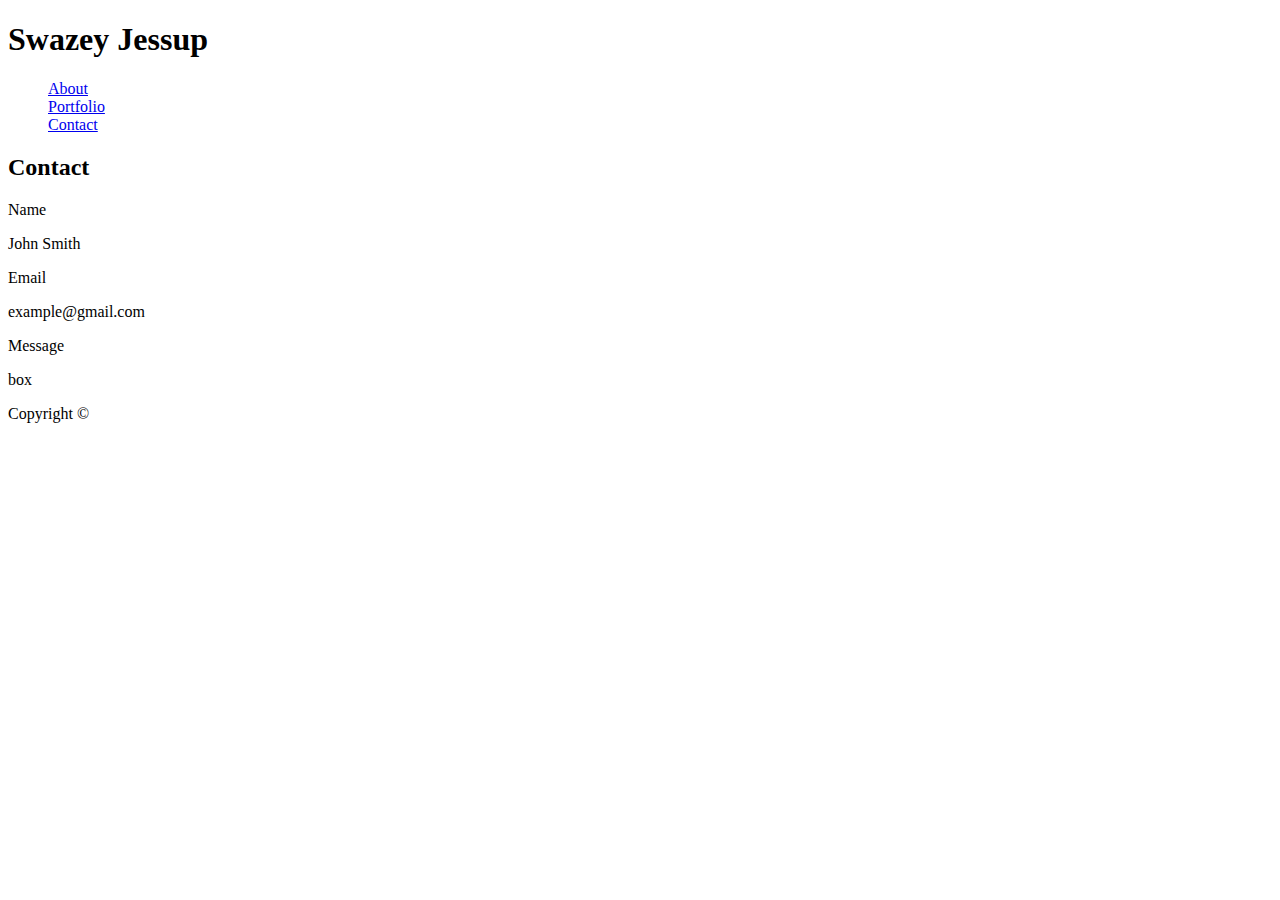
==== contact.html @ 46367b30 "Added to the html files" ====
<!DOCTYPE html>
<html lang="en">
<head>
    <meta charset="UTF-8">
    <meta name="viewport" content="width=device-width, initial-scale=1.0">
    <meta http-equiv="X-UA-Compatible" content="ie=edge">
    <title>Swazey Jessup Contact</title>

     <!-- Link to CSS -->
     <link rel="stylesheet" type="text/css" href="assets/css/style.css">
    </head>
    

    <link rel="icon" href="Assets/images/profile-pic.jpeg">
</head>
<body>
    
    <header>
            <h1>
                <!-- Title of my Page -->
                Swazey Jessup 
            </h1>

            <ul>
                <div><a href="index.html">About</a></div>
                <div><a href="portfolio.html">Portfolio</a></div>
                <div><a href="contact.html">Contact</a></div>
            </ul>
    </header>

    <main>

        <h2>Contact</h2>

        <p>Name</p>

        <p>John Smith</p>

        <p>Email</p>

        <p>example@gmail.com</p>

        <p>Message</p>

        <p>box</p>



    </main>


    <!-- Footer  -->
    <footer>
            <p>
                Copyright &copy; 
            </p>
    

    </footer>


</body>
</html>
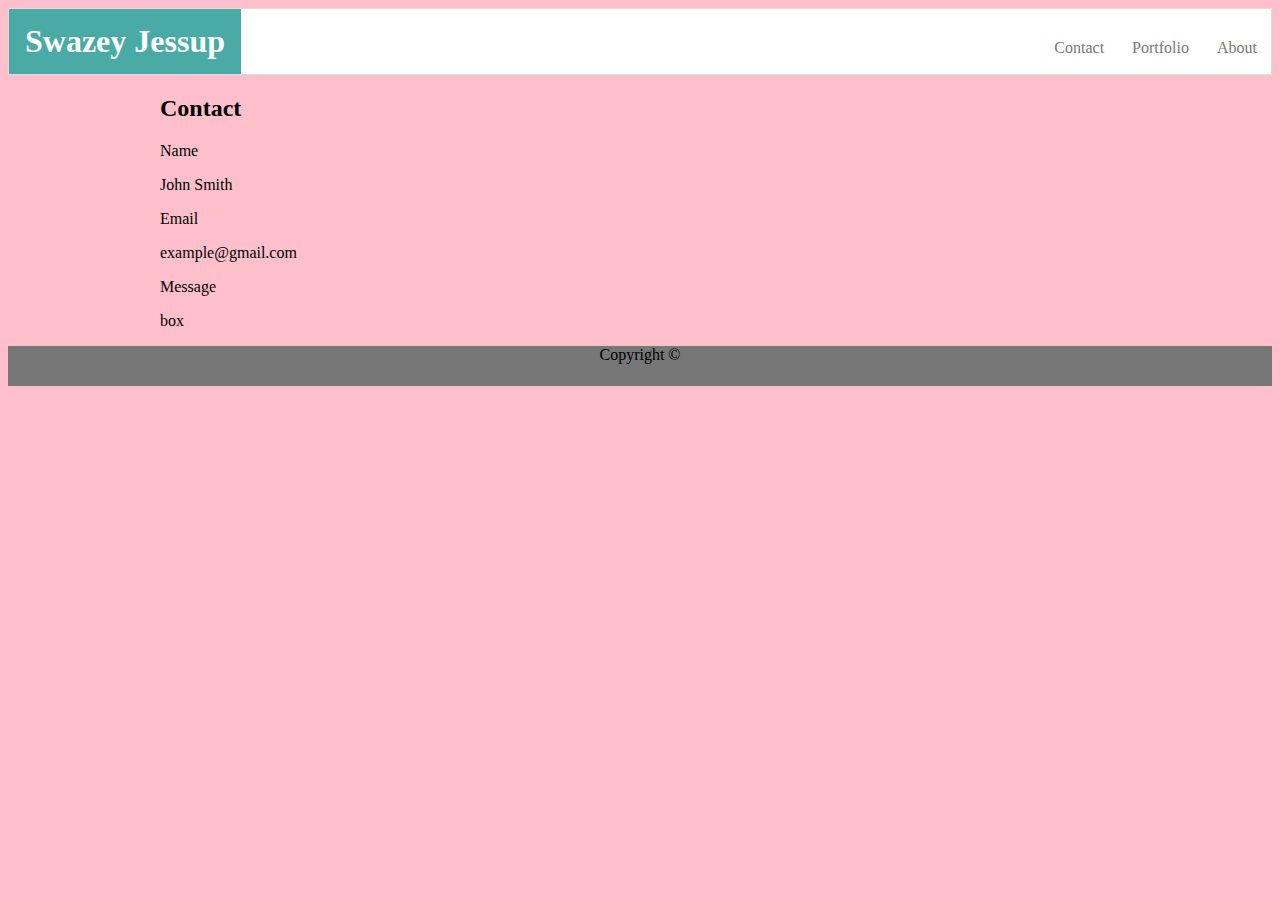
==== commit 442ab647: "Added html and css" ====
--- a/contact.html
+++ b/contact.html
@@ -7,25 +7,26 @@
     <title>Swazey Jessup Contact</title>
 
      <!-- Link to CSS -->
-     <link rel="stylesheet" type="text/css" href="assets/css/style.css">
+     <link rel="stylesheet" type="text/css" href="Assets/css/style.css">
     </head>
     
 
     <link rel="icon" href="Assets/images/profile-pic.jpeg">
 </head>
 <body>
+
+        <header class=header>
+                <h1 class="box name">
+                    <!-- Title of my Page -->
+                    Swazey Jessup 
+                </h1>
+        
+                <ul>
+                    <div class="box index"><a href="index.html">About</a></div>
+                    <div class="box portfolio"><a href="portfolio.html">Portfolio</a></div>
+                    <div class="box contact"><a href="contact.html">Contact</a></div>
+                </ul>
     
-    <header>
-            <h1>
-                <!-- Title of my Page -->
-                Swazey Jessup 
-            </h1>
-
-            <ul>
-                <div><a href="index.html">About</a></div>
-                <div><a href="portfolio.html">Portfolio</a></div>
-                <div><a href="contact.html">Contact</a></div>
-            </ul>
     </header>
 
     <main>
--- a/Assets/css/style.css
+++ b/Assets/css/style.css
@@ -0,0 +1,82 @@
+
+
+main{
+    max-width: 960px;
+    margin: auto;
+    background-color: pink;
+ } 
+ header{
+
+     border: 1px solid #dddddd;
+     list-style-type: none;
+     /* margin: 0 auto; width: 960px; */
+     overflow: hidden;
+     background-color: #ffffff;
+     font-family:'Georgia', Times, Times New Roman, serif;
+    
+ }
+ .header{
+     position: relative;
+     background-color: #ffffff;
+
+ }
+ .box{
+     position: relative;
+    
+ }
+
+ .name{
+    
+ }
+
+ body{
+     background-color: pink;
+     background-size: 100%;
+     
+ }
+ 
+
+ 
+ div a{
+     display: inline-block;
+     color:#777777;
+     text-align: center;
+     padding: 14px 14px;
+     text-decoration: none;
+     
+  
+     
+ 
+ }
+ 
+ div a:hover{
+     background-color: #4aaaa5;
+ }
+ 
+ div{
+     float: right;
+ }
+ 
+ h1{
+ 
+    color: white;
+     float: left;
+     background-color: #4aaaa5;
+    margin: 0;
+     padding: 14px 16px;
+   
+ }
+ .me{
+     clear: both;
+     float: left;
+     width: 150px;
+     overflow: auto;
+ }
+ 
+ footer{
+     background-color: #777777;
+     text-align: center;
+     margin-bottom: 20px;
+     height: 40px;
+ 
+ }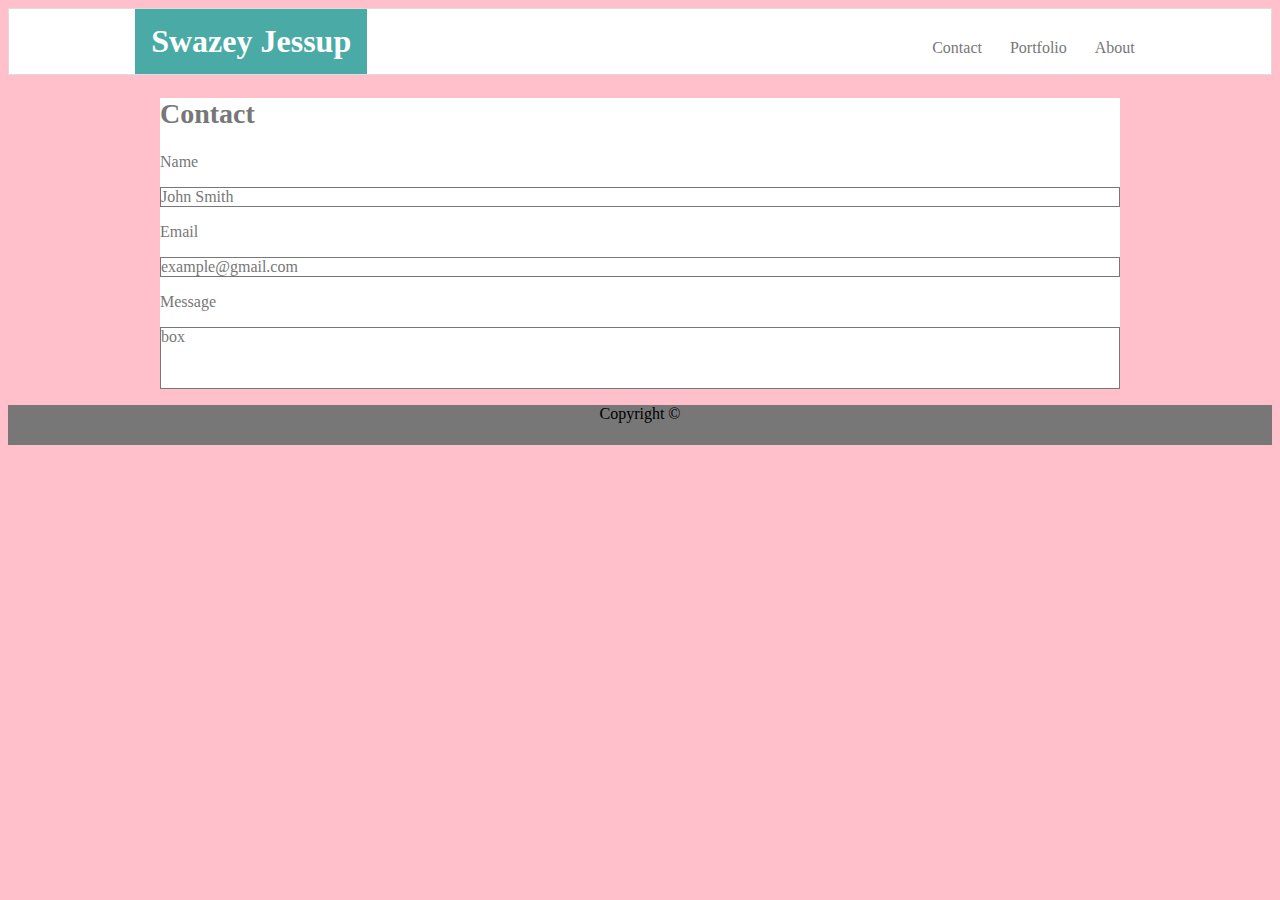
==== commit 8e0cf4bf: "Added a line under the About me" ====
--- a/contact.html
+++ b/contact.html
@@ -29,21 +29,21 @@
     
     </header>
 
-    <main>
+    <main class="main">
 
-        <h2>Contact</h2>
+        <h2 class="square first">Contact</h2>
 
-        <p>Name</p>
+        <p class="squrae second">Name</p>
 
-        <p>John Smith</p>
+        <p class="square third">John Smith</p>
 
-        <p>Email</p>
+        <p class="square forth">Email</p>
 
-        <p>example@gmail.com</p>
+        <p class="square fifth">example@gmail.com</p>
 
-        <p>Message</p>
+        <p class="square sixth">Message</p>
 
-        <p>box</p>
+        <p class="sqare seventh">box</p>
 
 
 
--- a/Assets/css/style.css
+++ b/Assets/css/style.css
@@ -4,6 +4,7 @@
     max-width: 960px;
     margin: auto;
     background-color: pink;
+    color: #777777;
  } 
  header{
 
@@ -13,6 +14,7 @@
      overflow: hidden;
      background-color: #ffffff;
      font-family:'Georgia', Times, Times New Roman, serif;
+     
     
  }
  .header{
@@ -21,13 +23,26 @@
 
  }
  .box{
+    
      position: relative;
+
     
  }
 
  .name{
-    
+    left:10%
  }
+
+.index{
+    right: 10%;
+ 
+}
+.portfolio{
+   right: 10%;
+}
+.contact{
+  right: 10%
+}
 
  body{
      background-color: pink;
@@ -66,17 +81,46 @@
      padding: 14px 16px;
    
  }
+
+ #About{
+        border-bottom: 2px solid black;
+        padding-top: 2%;
+        padding-bottom: 2%;
+ }
  .me{
      clear: both;
      float: left;
      width: 150px;
      overflow: auto;
  }
+
+ .main{
+     background-color: #ffffff;
+     margin-top: 20px;
+ }
+
+
+ .first{
+     font-size: 28px;
+ }
+
+ .third{
+     border: 1px solid #777777;
+ }
+
+ .fifth{
+    border: 1px solid #777777;
+ }
+
+ .seventh{
+    border: 1px solid #777777;
+    height: 60px;
+ }
  
  footer{
      background-color: #777777;
      text-align: center;
-     margin-bottom: 20px;
+
      height: 40px;
  
  }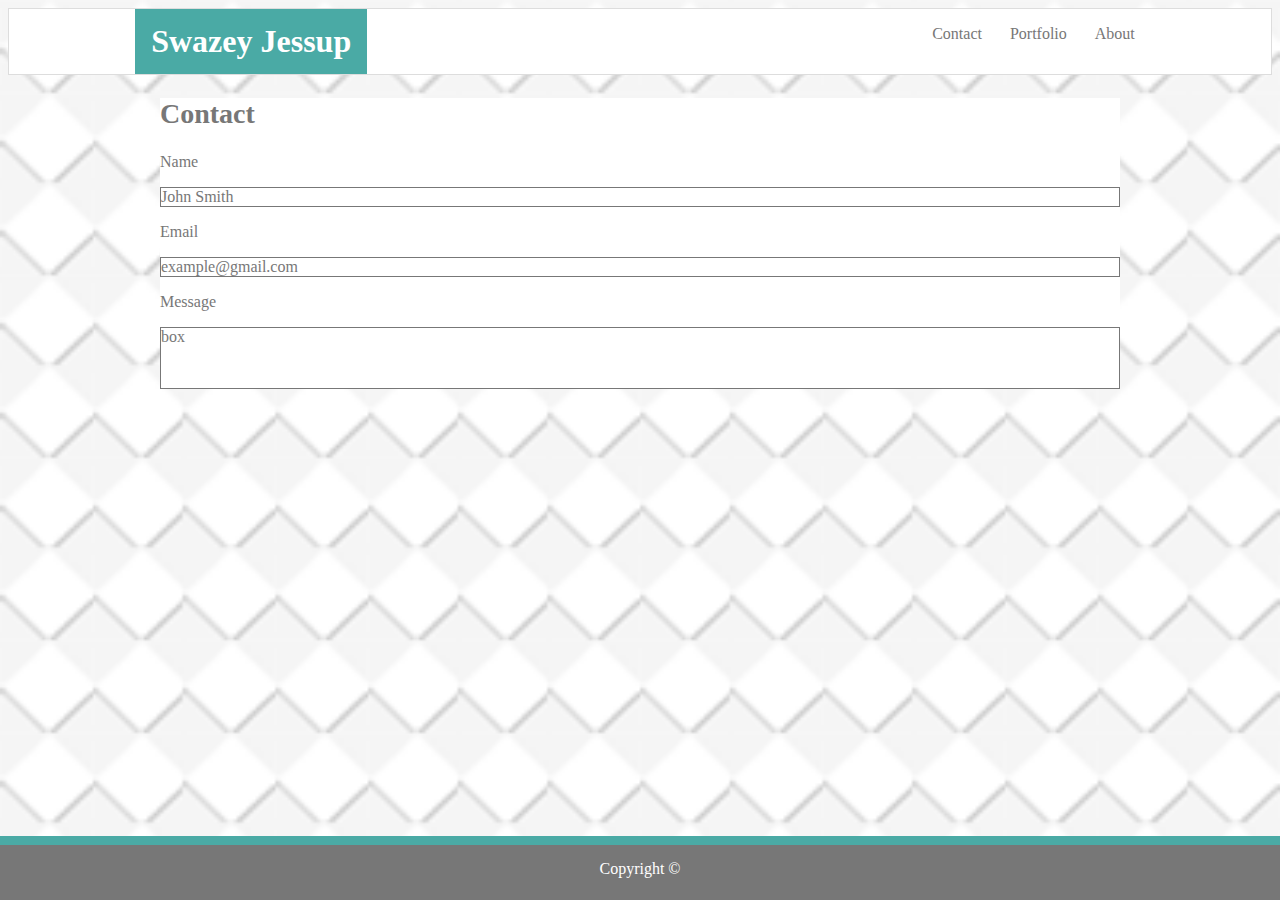
==== commit 12b460c2: "Added css to the footer" ====
--- a/contact.html
+++ b/contact.html
@@ -44,6 +44,8 @@
         <p class="square sixth">Message</p>
 
         <p class="sqare seventh">box</p>
+        
+    
 
 
 
@@ -52,9 +54,9 @@
 
     <!-- Footer  -->
     <footer>
-            <p>
+          
                 Copyright &copy; 
-            </p>
+          
     
 
     </footer>
--- a/Assets/css/style.css
+++ b/Assets/css/style.css
@@ -5,12 +5,14 @@
     margin: auto;
     background-color: pink;
     color: #777777;
+    font-family: `'Arial', 'Helvetica Neue', Helvetica, sans-serif;
+
  } 
+
  header{
 
      border: 1px solid #dddddd;
      list-style-type: none;
-     /* margin: 0 auto; width: 960px; */
      overflow: hidden;
      background-color: #ffffff;
      font-family:'Georgia', Times, Times New Roman, serif;
@@ -45,23 +47,24 @@
 }
 
  body{
-     background-color: pink;
+   
      background-size: 100%;
-     
+    background-image: url(embossed-diamond.png);
+ }
+
+ li{
+     margin-left: 5x;
  }
  
 
  
  div a{
-     display: inline-block;
+     /* display: inline-block; */
      color:#777777;
      text-align: center;
      padding: 14px 14px;
      text-decoration: none;
      
-  
-     
- 
  }
  
  div a:hover{
@@ -83,15 +86,20 @@
  }
 
  #About{
-        border-bottom: 2px solid black;
+        border-bottom: 2px solid #777777;
         padding-top: 2%;
         padding-bottom: 2%;
+        margin: 5%;
+        color: #4aaaa5
  }
  .me{
+     margin: 5%;
      clear: both;
      float: left;
-     width: 150px;
+     width: 200px;
      overflow: auto;
+     position: relative;
+     top: -50px;
  }
 
  .main{
@@ -120,7 +128,13 @@
  footer{
      background-color: #777777;
      text-align: center;
-
+    color: #ffffff;
      height: 40px;
+     padding-top: 15px;
+     border-top: 9px solid #4aaaa5;
+     position: fixed;
+     left: 0;
+     bottom: 0;
+     width: 100%;
  
  }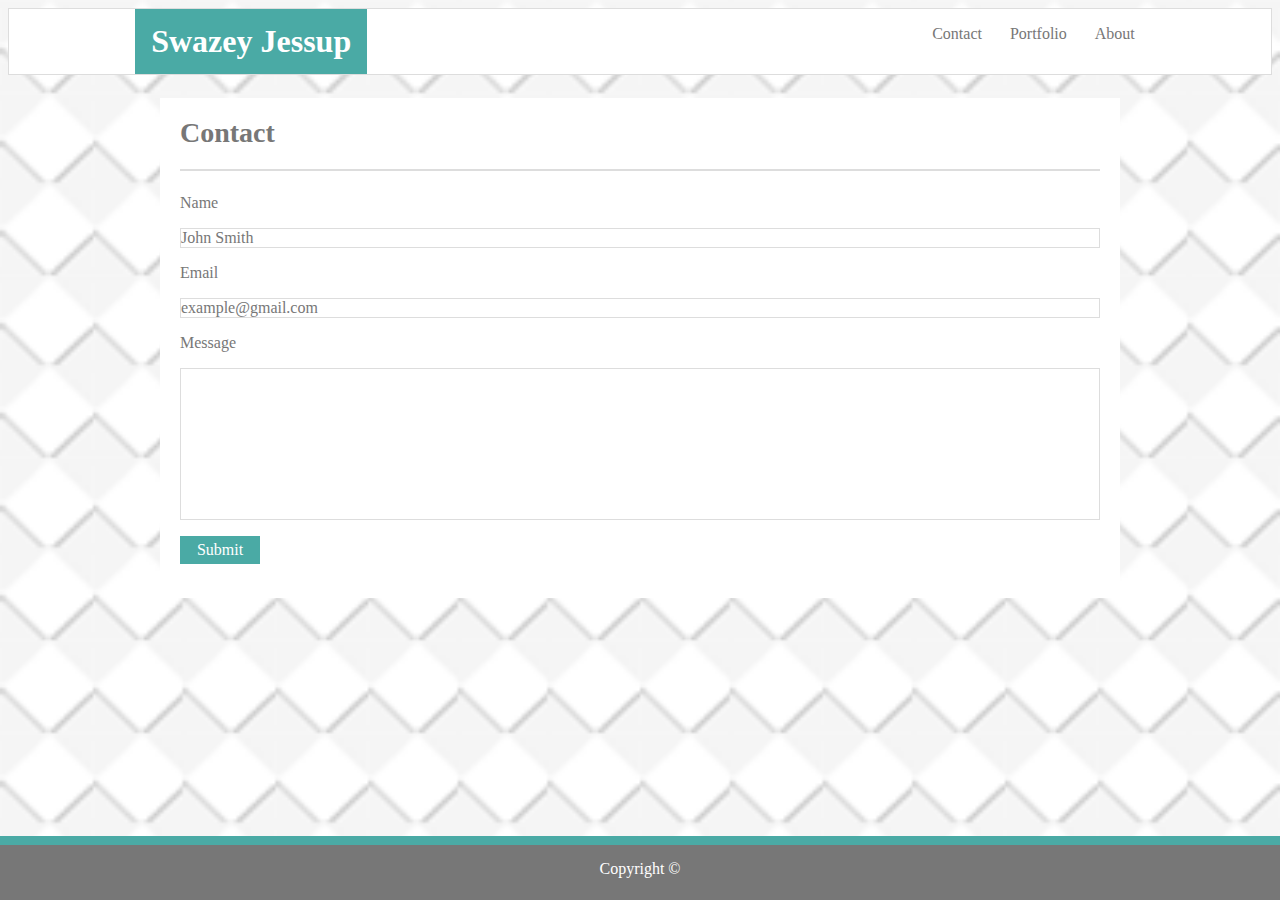
==== commit f414b1a2: "added css to the contact.html" ====
--- a/contact.html
+++ b/contact.html
@@ -31,9 +31,10 @@
 
     <main class="main">
 
+       
         <h2 class="square first">Contact</h2>
 
-        <p class="squrae second">Name</p>
+        <p class="square second">Name</p>
 
         <p class="square third">John Smith</p>
 
@@ -43,7 +44,10 @@
 
         <p class="square sixth">Message</p>
 
-        <p class="sqare seventh">box</p>
+        <p class="square seventh"></p>
+
+        <p class="square eighth">Submit</p>
+      <br>
         
     
 
--- a/Assets/css/style.css
+++ b/Assets/css/style.css
@@ -86,7 +86,7 @@
  }
 
  #About{
-        border-bottom: 2px solid #777777;
+        border-bottom: 2px solid #dddddd;
         padding-top: 2%;
         padding-bottom: 2%;
         margin: 5%;
@@ -107,28 +107,46 @@
      margin-top: 20px;
  }
 
-
+.square{
+    margin-right: 20px;
+    margin-left: 20px;
+  
+}
  .first{
      font-size: 28px;
+     border-bottom: 2px solid #dddddd;
+     padding-top: 2%;
+     padding-bottom: 2%;
  }
+ 
 
  .third{
-     border: 1px solid #777777;
+     border: 1px solid #dddddd;
  }
 
  .fifth{
-    border: 1px solid #777777;
+    border: 1px solid #dddddd;
  }
 
  .seventh{
-    border: 1px solid #777777;
-    height: 60px;
+    border: 1px solid #dddddd;
+    height: 140px;
+    padding-bottom: 10px
+ }
+
+ .eighth{
+     background-color: #4aaaa5;
+     color: #ffffff;
+     width: 70px;
+     text-align: center;
+     padding: 5px 5px;
+    
  }
  
  footer{
      background-color: #777777;
      text-align: center;
-    color: #ffffff;
+     color: #ffffff;
      height: 40px;
      padding-top: 15px;
      border-top: 9px solid #4aaaa5;
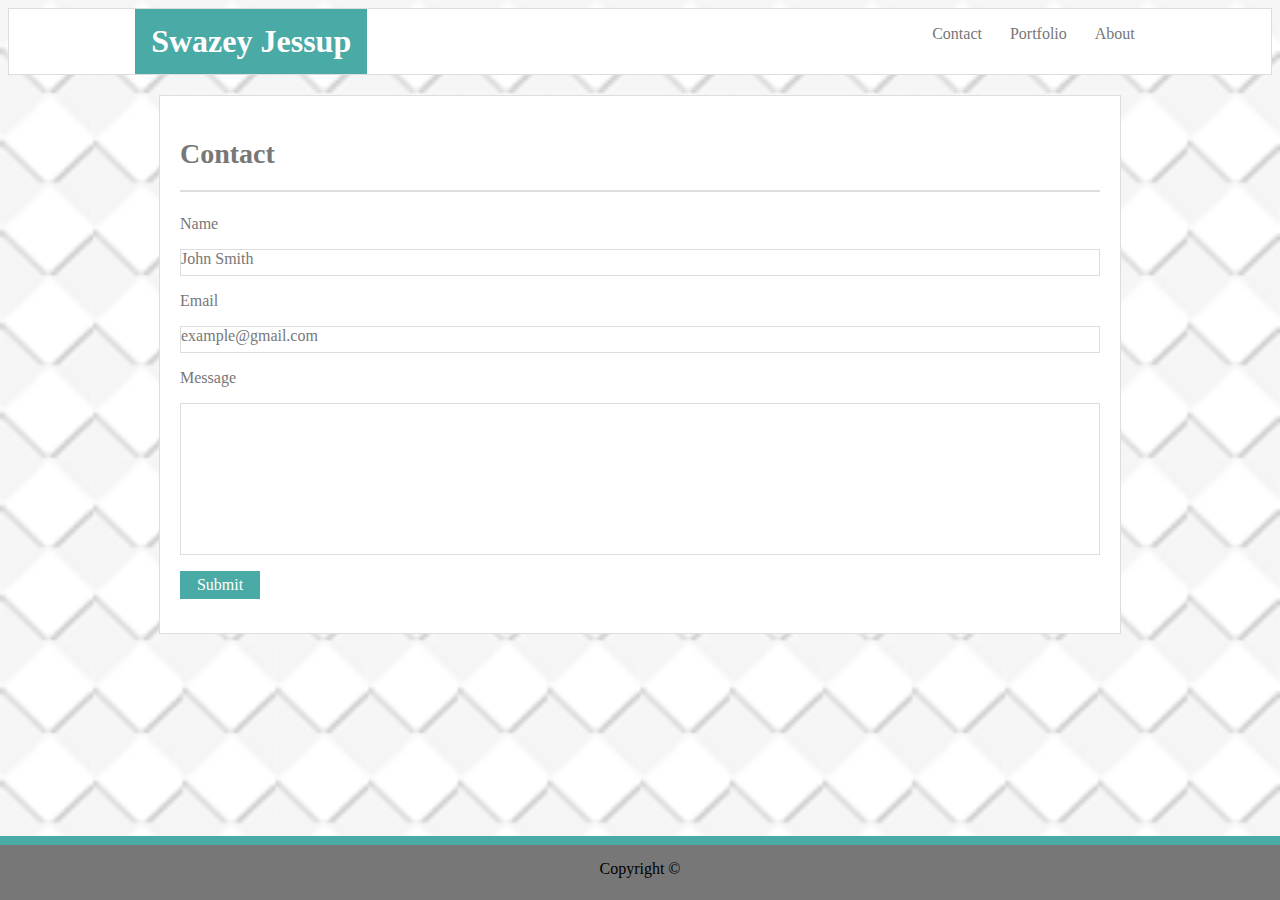
==== commit 8310c899: "Added Css to the portfolio tab" ====
--- a/contact.html
+++ b/contact.html
@@ -32,11 +32,11 @@
     <main class="main">
 
        
-        <h2 class="square first">Contact</h2>
+        <h2 class="square first">   Contact</h2>
 
         <p class="square second">Name</p>
 
-        <p class="square third">John Smith</p>
+        <p class="square third">   John Smith</p>
 
         <p class="square forth">Email</p>
 
--- a/Assets/css/style.css
+++ b/Assets/css/style.css
@@ -6,6 +6,8 @@
     background-color: pink;
     color: #777777;
     font-family: `'Arial', 'Helvetica Neue', Helvetica, sans-serif;
+    border: 1px solid #dddddd;
+    
 
  } 
 
@@ -90,7 +92,7 @@
         padding-top: 2%;
         padding-bottom: 2%;
         margin: 5%;
-        color: #4aaaa5
+        color: #4aaaa5;
  }
  .me{
      margin: 5%;
@@ -122,10 +124,13 @@
 
  .third{
      border: 1px solid #dddddd;
+     height: 25px;
+     
  }
 
  .fifth{
     border: 1px solid #dddddd;
+    height: 25px;
  }
 
  .seventh{
@@ -146,7 +151,6 @@
  footer{
      background-color: #777777;
      text-align: center;
-     color: #ffffff;
      height: 40px;
      padding-top: 15px;
      border-top: 9px solid #4aaaa5;
@@ -155,4 +159,129 @@
      bottom: 0;
      width: 100%;
  
- }+ }
+ .img{
+    
+     max-width: 250px;
+     max-height: 200px;
+     margin: 20px;
+     padding-left: 23px;
+ }
+
+ .one{
+     float: left;
+     width: 50%;
+     
+
+ }
+ .two{
+     float: left;
+     width: 50%;
+     
+ }
+
+ .clearfix::after {
+    content: "";
+    clear: both;
+    display: table;
+  }
+ .three{
+     clear: both;
+     float: left;
+     width: 50%;
+     
+  
+ }
+ .four{
+     float: left;
+     width: 50%;
+ }
+ .clearfix::after {
+    content: "";
+    clear: both;
+    display: table;
+  }
+ .five{
+     clear: both;
+     float: left;
+     width: 100%;
+ }
+
+
+ .word{
+     position: relative;
+     background-color: #4aaaa5;
+     max-width: 250px;
+     font-size: 23px;
+     max-height: 40px;
+     margin: 43px; 
+     color: #ffffff;
+     text-align: center;
+     
+     
+
+ }
+ .six{
+     position: absolute;
+     float: left;
+     width: 50%;
+     top: 370px;
+     padding: 5px 0;
+
+ }
+
+ .seven{
+     position: absolute;
+    float: left;
+    width: 50%;
+    top: 370px;
+    left: 496px;
+    padding: 5px 0;
+ 
+ }
+ .clearfix::after {
+    content: "";
+    clear: both;
+    display: table;
+  }
+  .eight{
+      position: absolute;
+      clear: both;
+      float: left;
+      width: 50%;
+      top: 612px;
+      padding: 5px 0;
+
+  }
+  .nine{
+   position: absolute;
+    float: left;
+    width: 50%;
+    top: 612px;
+    left: 496px;
+    padding: 5px 0;
+ 
+  }
+
+ .clearfix::after {
+    content: "";
+    clear: both;
+    display: table;
+ }
+ .ten{
+     position: absolute;
+     clear: both;
+     float: left;
+     width: 100%;
+     top: 855px;
+     padding: 5px 0;
+
+ }
+#eleven{
+    clear: both;
+
+}
+
+
+
+ 